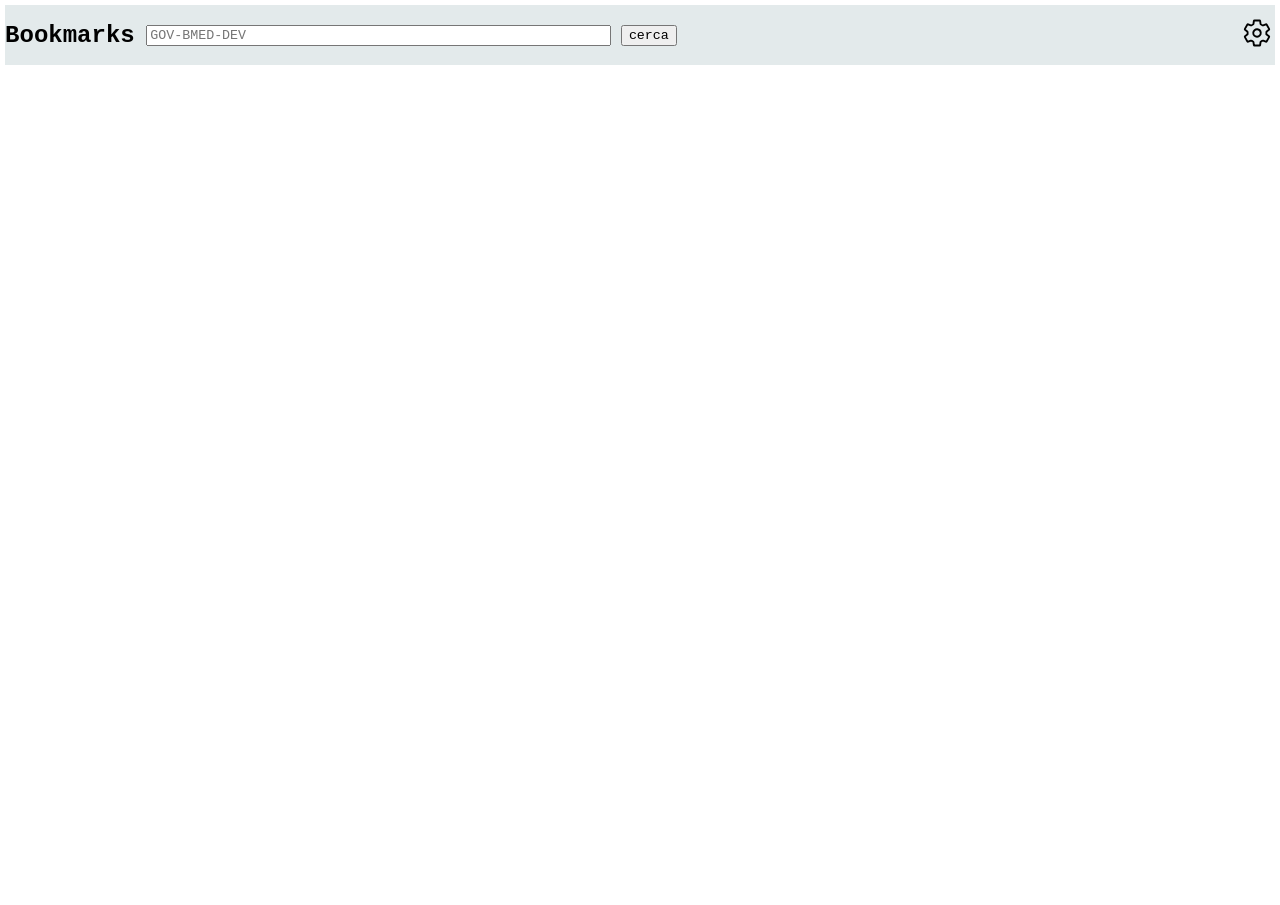
==== db-connection.html @ f47c60a9 "[2025-09-07] Project init" ====
<!DOCTYPE html>
<html>

<head>
    <title>Bookmarks</title>
    <link rel="stylesheet" href="style.css">
</head>

<body id="db-connection">
    <nav>
        <div class="header">
            <div>
                <h2><a href="./index.html">Bookmarks</a></h2>
            </div>
            <div class="search-box">
                <input id="searchText" type="text" placeholder="GOV-BMED-DEV" />
                <button onclick="searchBookmarks(document.getElementById('searchText')).value">cerca</button>
            </div>
        </div>
        <div class="settings-button">
            <a onclick="openSettings()"><img src="./assets/settings.svg"></a>
        </div>
    </nav>
    <div class="settings">
        <div class="settings-option">
            <button id="load-config">carica e sovrascrivi</button>
        </div>
        <div class="settings-option">
            <button onclick="openDbConnection()">db connection</button>
        </div>
        <!-- <div class="settings-option">
            <button>esporta json</button>
        </div>
        <div class="settings-option">
            <button>esporta html</button>
        </div> -->
        <div class="settings-option">
            <button onclick="resetBookmarks()">reset</button>
        </div> 
    </div>
    <div class="bookmarks">
        <div id="bannerNoBookmarks">
            <b>ATTENZIONE!</b><br>
            Non sono state trovate delle connessioni a Db in memoria, occorre caricare un file o inserire manualmente i le connessioni.
        </div>
        <table id="dbConnectionTable">
        </table>
    </div>
    <input id="input" type="file" accept=".json"/>
    <script src="scripts.js"></script>
</body>

</html>
---- style.css ----
:root {
    --fontFamily: 'Courier New', Courier, monospace;
    --headerBackgroundColor: rgba(162, 185, 188, 30%);
    --tableLineColor: rgba(162, 185, 188, 10%);
    --buttonImportConfigColor: rgba(162, 185, 188, 100%);
}
* {
    font-family: var(--fontFamily);
}
body, html {
    max-width: 100vw;
    max-height: 100vh;
    height: 100%;
    overflow: hidden;
    margin: 0.2%;
    padding: 0%;
}
nav {
    margin-bottom: 0.5%;
    display: grid;
    width: 100%;
    /* max-width: 100%; */
    height: 60px;
    grid-template-columns: auto 10%;
    background-color: var(--headerBackgroundColor);
    align-content: center;
    align-items: center;
    overflow: hidden;
}
h2 a {
    text-decoration: none;
    color: black;
}
h2 a:hover {
    text-decoration: none;
    color: black;
}
.header {
    /* border-radius: 10%; */
    padding: 0%;
    margin: 0%;
    max-width: 100%;
    max-height: 100%;
    display: flex;
    flex-direction: row;
    align-items: center;
    gap: 1%;
}
.settings-button {
    padding-right: 3%;
    margin: 0%;
    display: flex;
    justify-content: end;
    align-items: center;
    max-height: 100%;
    max-width: 100%;
    height: 100%;
}
.settings-button img {
    padding: 2%;
    width: 30px;
    height: 30px;
}
.settings-button img:hover {
    background-color: var(--tableLineColor);
}
.settings {
    display: none;
    flex-direction: row;
    gap: 0.5%;
    justify-content: end;
    margin-bottom: 0.5%;
}
.settings-option {
    color: red;
}
.search-box {
    width: 50%;
}
.search-box input {
    width: 80%;
}
.import-config {
    display: block;
}
.bookmarks {
    max-width: 100%;
    max-height: calc(100% - 20%);
    width: 100%;
    overflow-y: auto;
}
table {
    max-width: 100%;
    max-height: 100%;
    width: 100%;
    height: 100%;
}
tr:nth-child(even) {
    background-color: var(--tableLineColor);
}
.title h3 {
    padding: 0%;
    margin: 0%;
}
.title h4 {
    margin: 0%;
    padding: 0%;
}
.bookmarks-section {
    padding-bottom: 1%;
}
.bookmarks-subsection {
    padding-top: 0.3%;
}
#input {
    display: none;
}
.item ul {
    list-style: none;
}
.item li {
    display: inline;
    padding: 0.3%;
}
.item li a {
    display: inline-block;
    padding: 0.3%;
    border: 1px solid black;
    text-decoration: none;
    color: black;
}
.item li a:hover {
    background-color: var(--headerBackgroundColor);
}
#bannerNoBookmarks {
    display: none;
    margin: 2px;
    padding: 2px;
    background-color: #ffe6e6;
    border: 1px solid red;
}
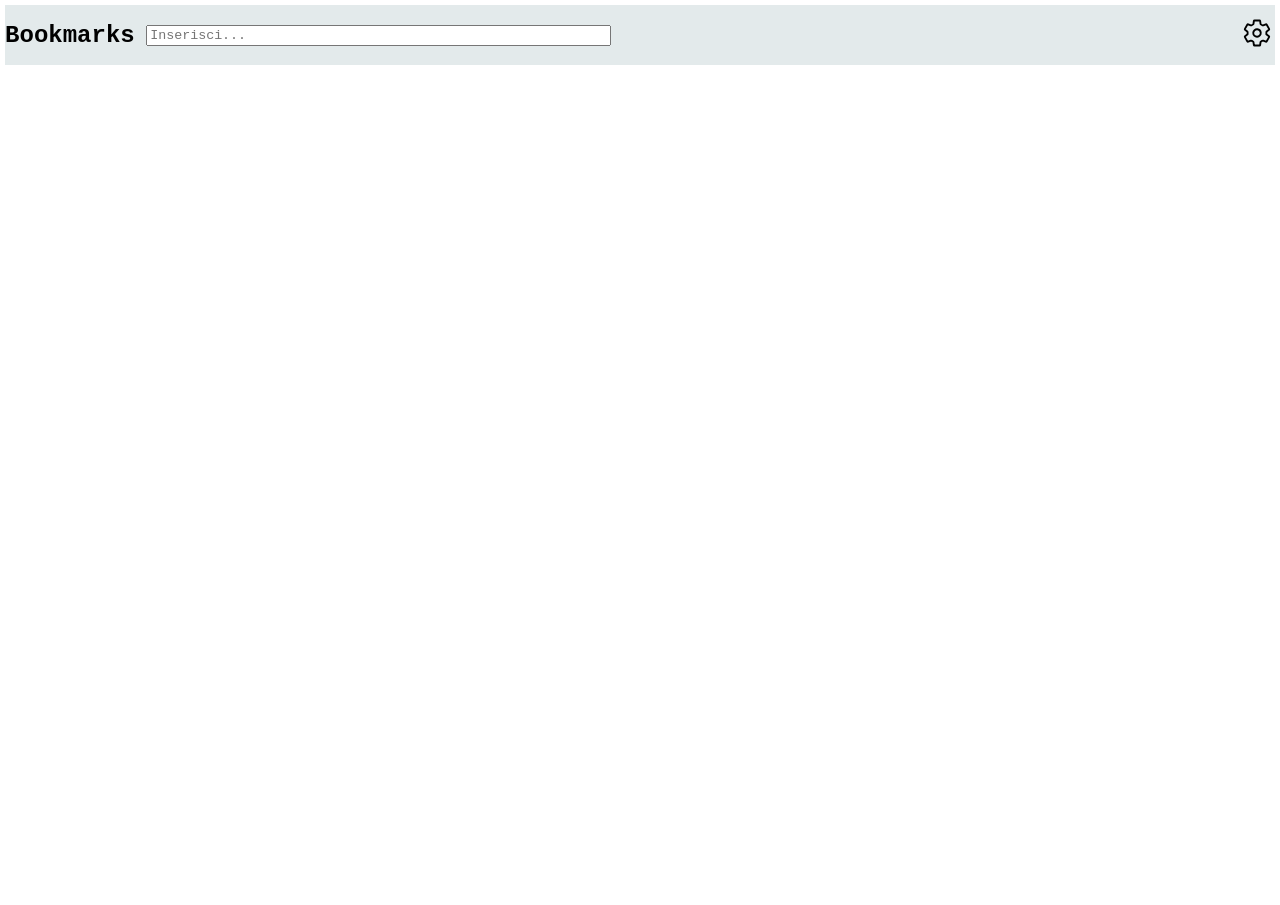
==== commit ef336a2a: "[2025-09-07] searchFunction implementazione v0.1" ====
--- a/db-connection.html
+++ b/db-connection.html
@@ -13,8 +13,8 @@
                 <h2><a href="./index.html">Bookmarks</a></h2>
             </div>
             <div class="search-box">
-                <input id="searchText" type="text" placeholder="GOV-BMED-DEV" />
-                <button onclick="searchBookmarks(document.getElementById('searchText')).value">cerca</button>
+                <input id="searchText" type="text" placeholder="Inserisci..." />
+                <!-- <button onclick="searchBookmarks(document.getElementById('searchText')).value">cerca</button> -->
             </div>
         </div>
         <div class="settings-button">
